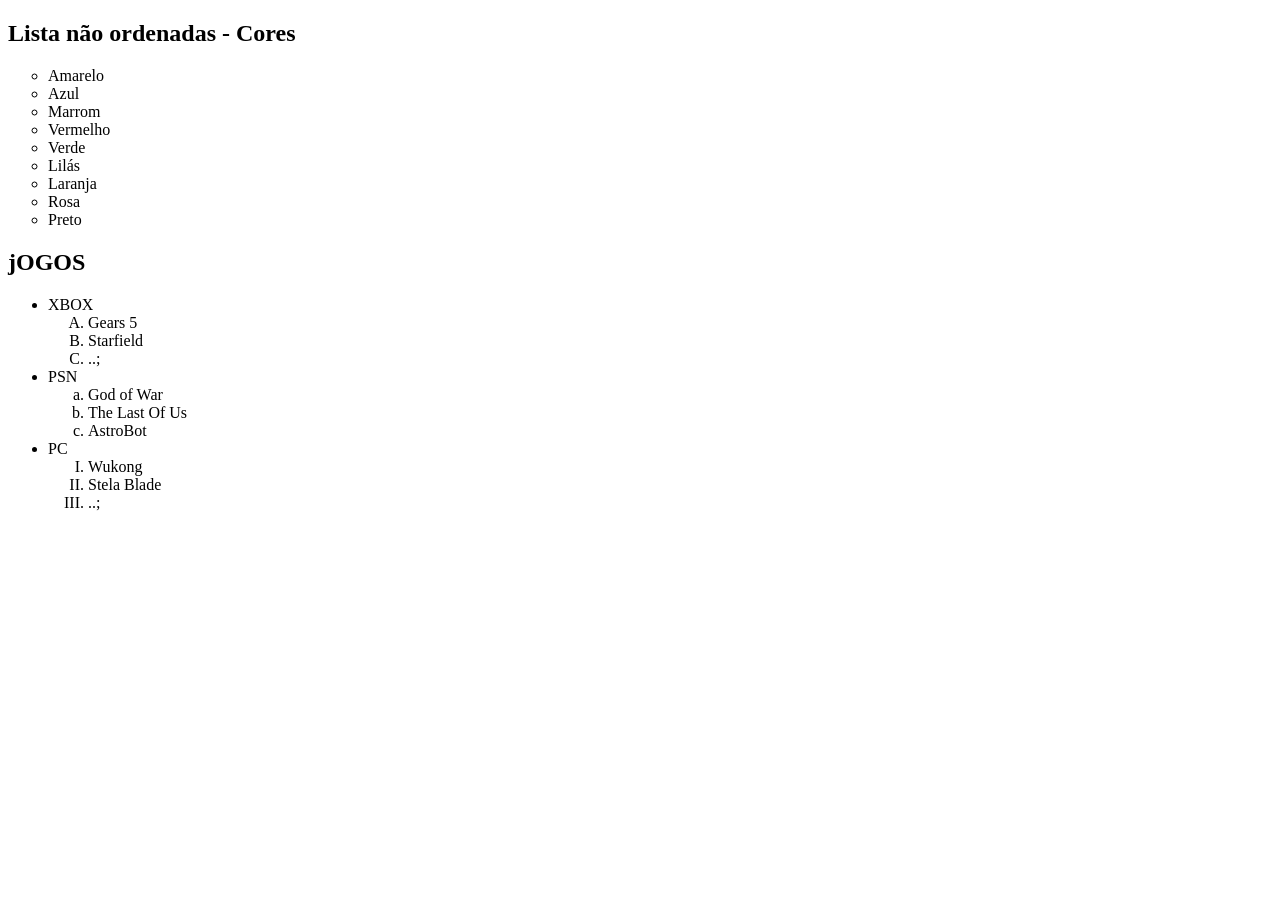
==== listas.html @ 8606b196 "commit" ====
<!DOCTYPE html>
<html lang="pt-br">
<head>
    <meta charset="UTF-8">
    <meta http-equiv="X-UA-Compatible" content="IE=edge">
    <meta name="viewport" content="width=device-width, initial-scale=1.0">
    <title>Listas ordenada e não ordenadas</title>
</head>
<body>
    <h2>Lista não ordenadas - Cores</h2>
    <ul type = "circle">
        <!-- Tipos de ul ->square, disk, circle... -->
        <li>Amarelo</li>
        <li>Azul</li>
        <li>Marrom</li>
        <li>Vermelho</li>
        <li>Verde</li>
        <li>Lilás</li>
        <li>Laranja</li>
        <li>Rosa</li>
        <li>Preto</li>
    </ul>
    <h2>jOGOS</h2>
    <ul>
        <li>XBOX</li>
        <ol type="A">
            <li>Gears 5</li>
            <li>Starfield</li>
            <li>..;</li>
        </ol>
        <li>PSN</li>
        <ol type="a">
            <li>God of War</li>
            <li>The Last Of Us</li>
            <li>AstroBot</li>
        </ol>
        <li>PC</li>
        <ol type="I">
            <li>Wukong</li>
            <li>Stela Blade</li>
            <li>..;</li>
        </ol>
    </ul>
</body>
</html>
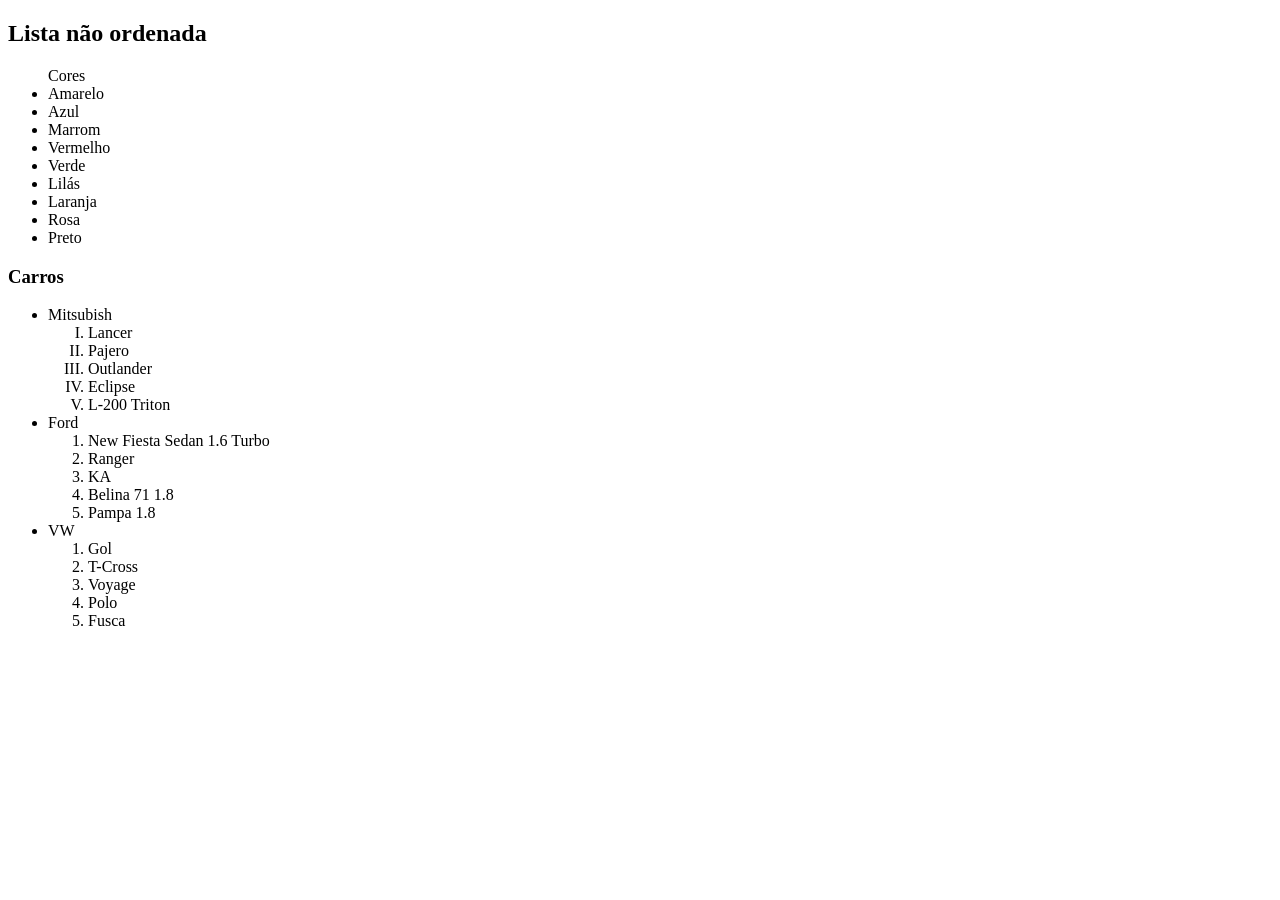
==== commit b05e1986: "Add files via upload" ====
--- a/listas.html
+++ b/listas.html
@@ -1,45 +1,55 @@
-<!DOCTYPE html>
-<html lang="pt-br">
-<head>
-    <meta charset="UTF-8">
-    <meta http-equiv="X-UA-Compatible" content="IE=edge">
-    <meta name="viewport" content="width=device-width, initial-scale=1.0">
-    <title>Listas ordenada e não ordenadas</title>
-</head>
-<body>
-    <h2>Lista não ordenadas - Cores</h2>
-    <ul type = "circle">
-        <!-- Tipos de ul ->square, disk, circle... -->
-        <li>Amarelo</li>
-        <li>Azul</li>
-        <li>Marrom</li>
-        <li>Vermelho</li>
-        <li>Verde</li>
-        <li>Lilás</li>
-        <li>Laranja</li>
-        <li>Rosa</li>
-        <li>Preto</li>
-    </ul>
-    <h2>jOGOS</h2>
-    <ul>
-        <li>XBOX</li>
-        <ol type="A">
-            <li>Gears 5</li>
-            <li>Starfield</li>
-            <li>..;</li>
-        </ol>
-        <li>PSN</li>
-        <ol type="a">
-            <li>God of War</li>
-            <li>The Last Of Us</li>
-            <li>AstroBot</li>
-        </ol>
-        <li>PC</li>
-        <ol type="I">
-            <li>Wukong</li>
-            <li>Stela Blade</li>
-            <li>..;</li>
-        </ol>
-    </ul>
-</body>
+<!DOCTYPE html>
+<html lang="PT-BR">
+<head>
+    <meta charset="UTF-8">
+    <meta http-equiv="X-UA-Compatible" content="IE=edge">
+    <meta name="viewport" content="width=device-width, initial-scale=1.0">
+    <title>Listas ordenadas e não ordenadas</title>
+</head>
+<body>
+     <h2>Lista não ordenada</h2>
+     <ul type="">Cores
+        <!--tipos para <ul> (disk, square circle)-->
+        <li>Amarelo</li>
+        <li>Azul</li>
+        <li>Marrom</li>
+        <li>Vermelho</li>
+        <li>Verde</li>
+        <li>Lilás</li>
+        <li>Laranja</li>
+        <li>Rosa</li>
+        <li>Preto</li>
+     </ul>
+     <h3>Carros</h3>
+     <ul>
+        <li>Mitsubish
+           <ol type="I">
+            <!-- Tipos para <ol> (Aa, Ii, 1) -->
+              <li>Lancer</li>
+              <li>Pajero</li>
+              <li>Outlander</li>
+              <li>Eclipse</li>
+              <li>L-200 Triton</li>
+           </ol>
+        </li>
+        <li>Ford
+           <ol>
+              <li>New Fiesta Sedan 1.6 Turbo</li>
+              <li>Ranger</li>
+              <li>KA</li>
+              <li>Belina 71 1.8</li>
+              <li>Pampa 1.8</li>
+           </ol>
+        </li>
+        <li>VW
+           <ol>
+              <li>Gol</li>
+              <li>T-Cross</li>
+              <li>Voyage</li>
+              <li>Polo</li>
+              <li>Fusca</li>
+           </ol>
+        </li>
+     </ul>
+</body>
 </html>
